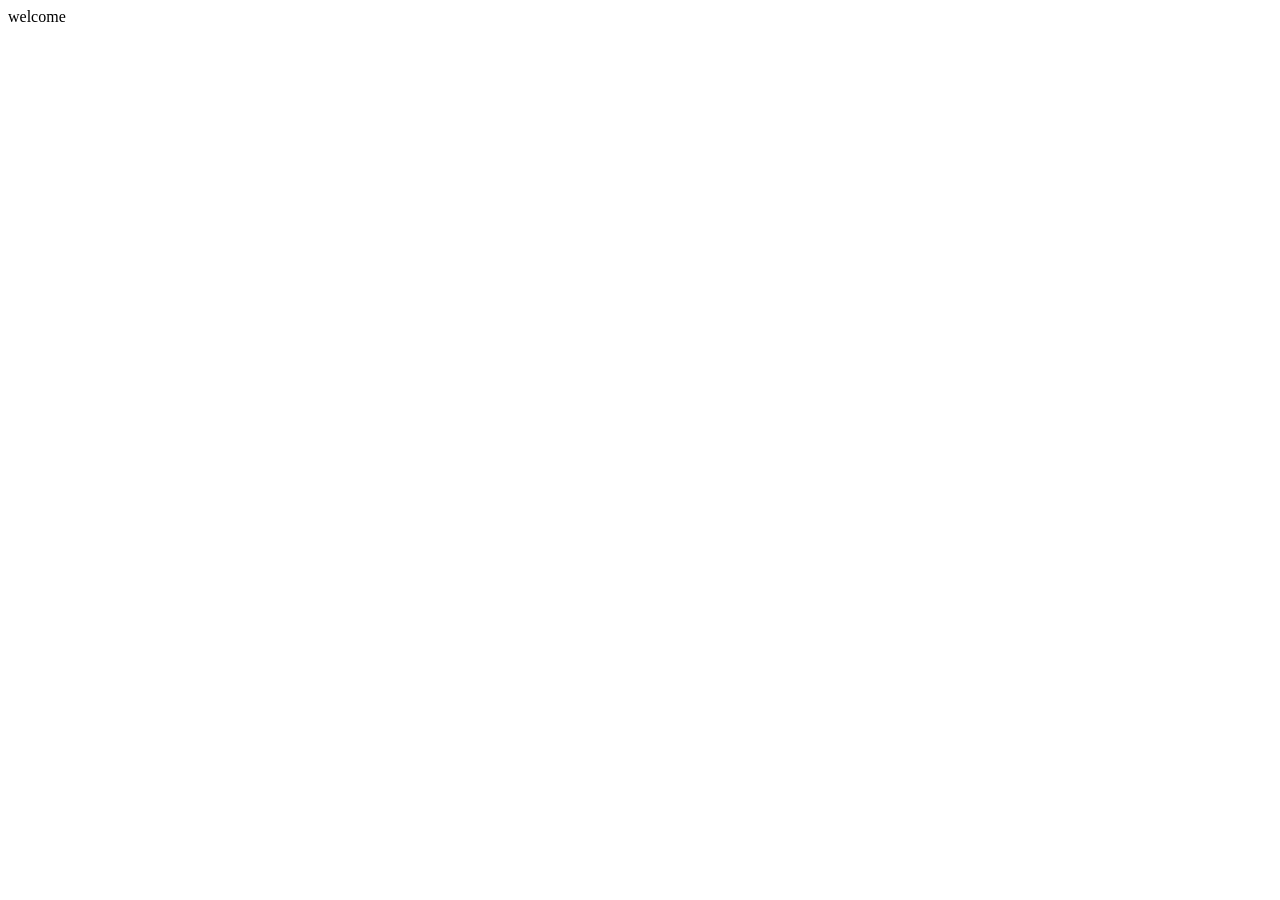
==== index.html @ 72c64ffb "Rename Pestaña Principal.html to index.html" ====
<!DOCTYPE html>
<html lang="en">
<head>
  <meta charset="UTF-8">
  <meta name="viewport" content="width=device-width, initial-scale=1.0">
  <link rel="stylesheet" href="estilos_pestaña_principal.css">
  <title>N-Ligeras</title>
</head>
<body>
  welcome
  <script src="js_pestaña_principal.js"></script>
</body>
</html>
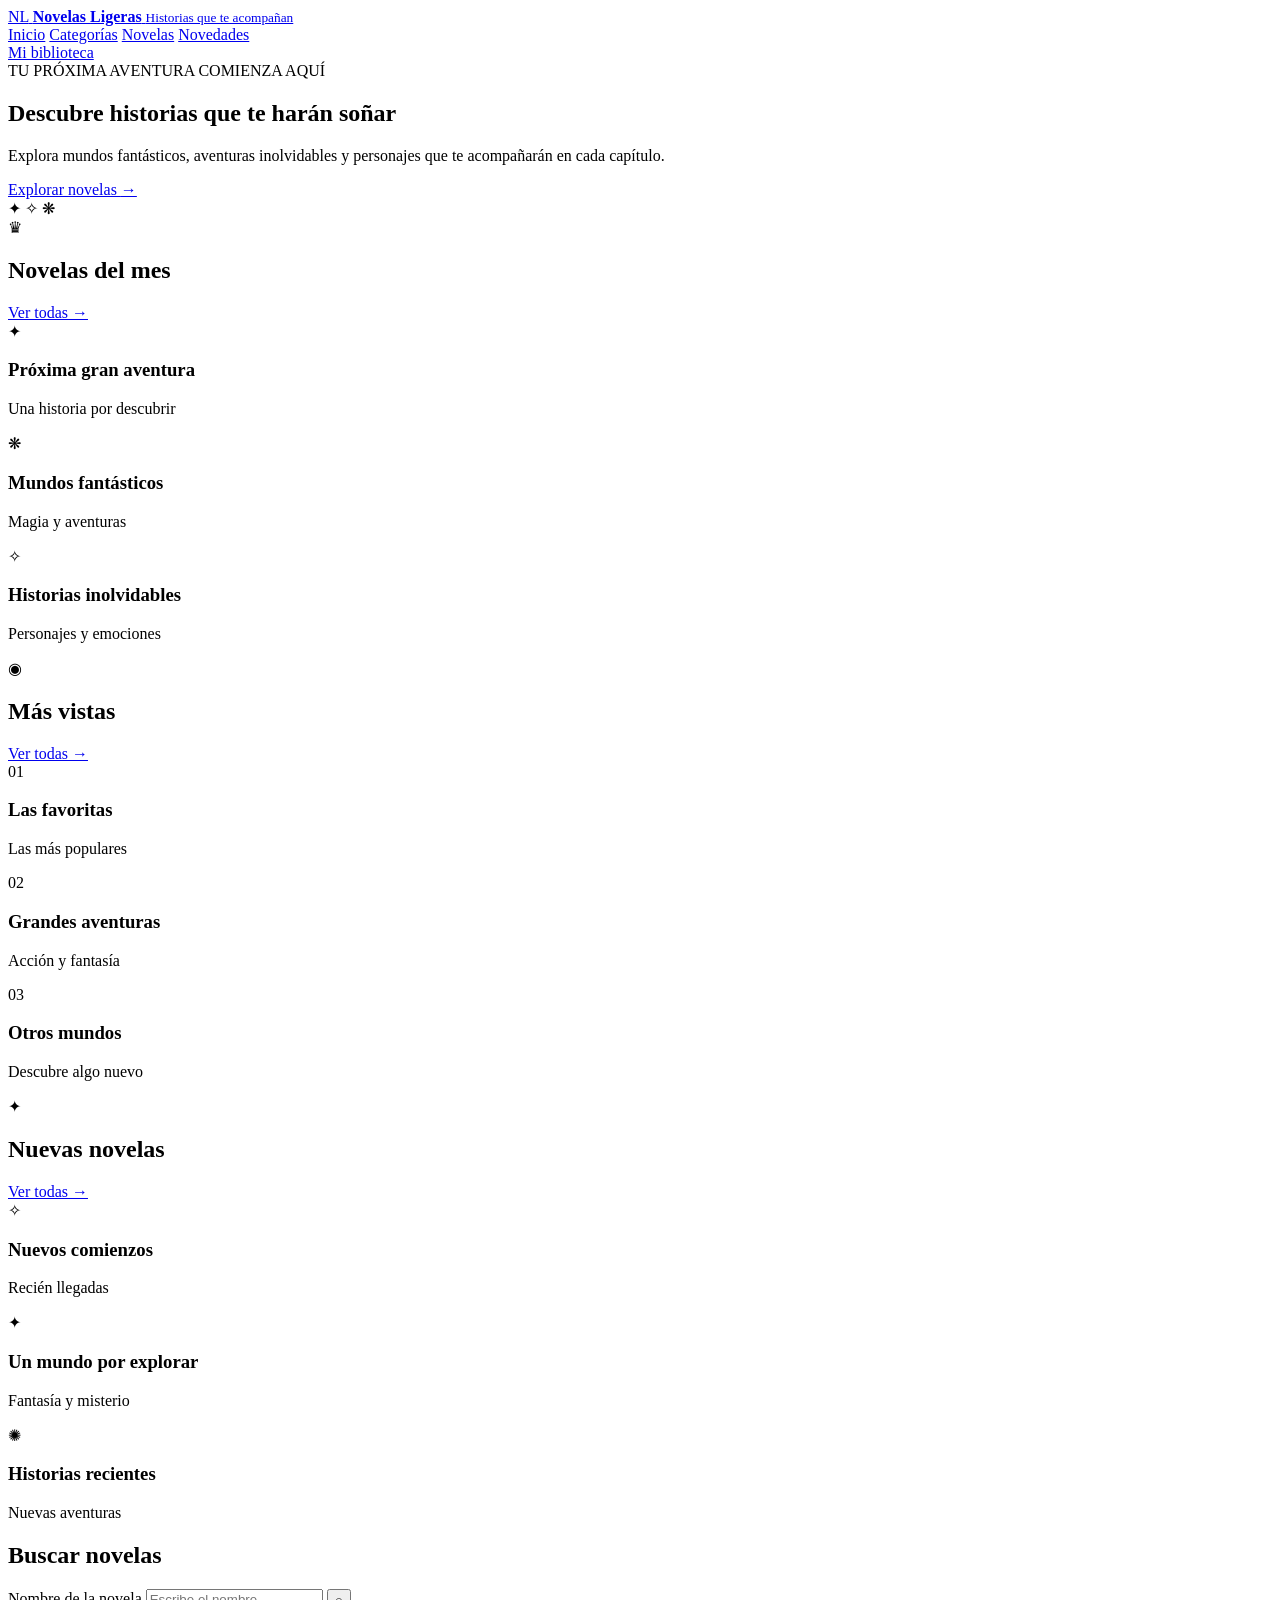
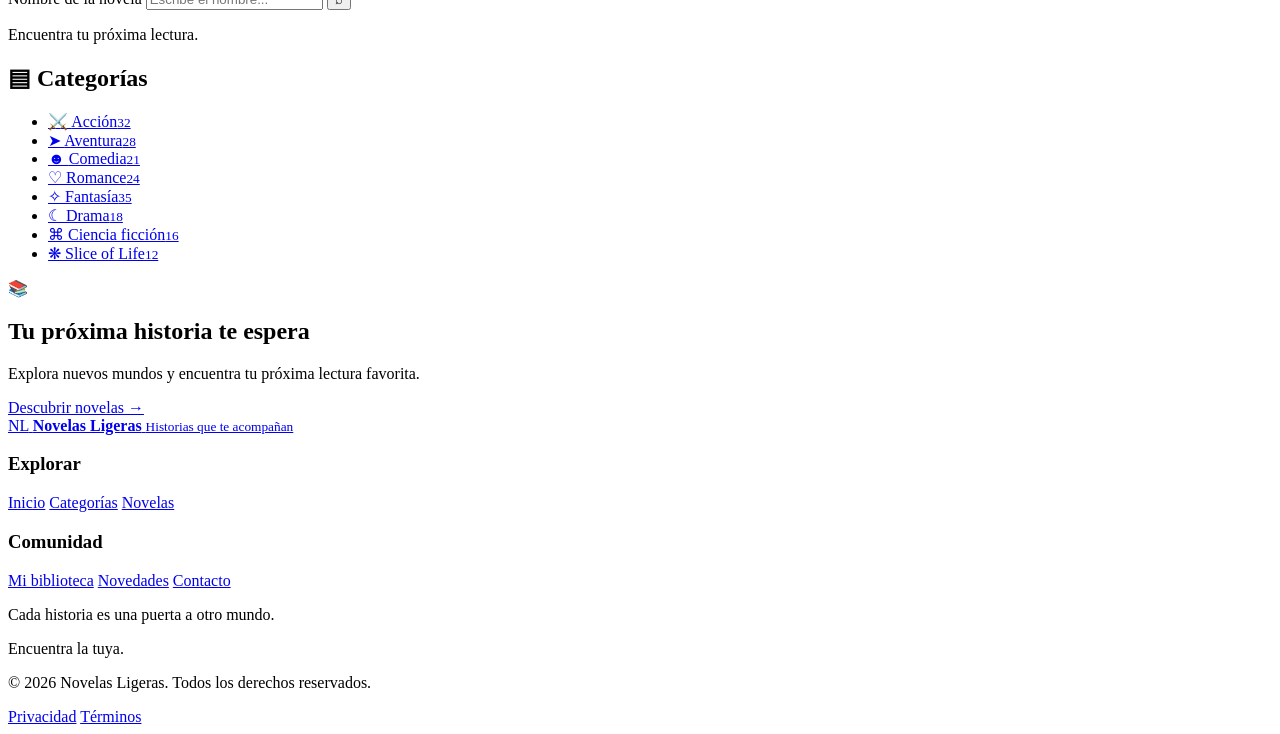
==== commit 51b764d9: "Change language to Spanish and update meta tags Changed the language of the HTML document from Engli" ====
--- a/index.html
+++ b/index.html
@@ -1,13 +1,279 @@
+
 <!DOCTYPE html>
-<html lang="en">
+<html lang="es">
 <head>
   <meta charset="UTF-8">
   <meta name="viewport" content="width=device-width, initial-scale=1.0">
+  <meta name="theme-color" content="#1769d2">
+  <meta name="description" content="Descubre y explora novelas ligeras, fantasía, aventura y nuevas historias.">
+
+  <title>Novelas Ligeras | Descubre tu próxima historia</title>
+
   <link rel="stylesheet" href="estilos_pestaña_principal.css">
-  <title>N-Ligeras</title>
+  <script src="js_pestaña_principal.js" defer></script>
 </head>
+
 <body>
-  welcome
-  <script src="js_pestaña_principal.js"></script>
+
+  <!-- CABECERA -->
+  <header class="cabecera">
+    <div class="barra-navegacion">
+
+      <a href="#" class="logo">
+        <span class="logo-icono">NL</span>
+        <span class="logo-texto">
+          <strong>Novelas <span>Ligeras</span></strong>
+          <small>Historias que te acompañan</small>
+        </span>
+      </a>
+
+      <nav class="menu">
+        <a href="#inicio" class="activo">Inicio</a>
+        <a href="#categorias">Categorías</a>
+        <a href="#mes">Novelas</a>
+        <a href="#nuevas">Novedades</a>
+      </nav>
+
+      <a href="#biblioteca" class="boton-biblioteca">
+        Mi biblioteca
+      </a>
+
+    </div>
+  </header>
+
+
+  <!-- CONTENIDO PRINCIPAL -->
+  <main class="pagina" id="inicio">
+
+    <div class="contenido-principal">
+
+      <!-- BANNER -->
+      <section class="banner">
+        <div class="banner-contenido">
+          <span class="etiqueta">TU PRÓXIMA AVENTURA COMIENZA AQUÍ</span>
+
+          <h1>Descubre historias que te harán soñar</h1>
+
+          <p>
+            Explora mundos fantásticos, aventuras inolvidables
+            y personajes que te acompañarán en cada capítulo.
+          </p>
+
+          <a href="#mes" class="boton-principal">
+            Explorar novelas <span>→</span>
+          </a>
+        </div>
+
+        <div class="banner-decoracion" aria-hidden="true">
+          <span>✦</span>
+          <span>✧</span>
+          <span>❋</span>
+        </div>
+      </section>
+
+
+      <!-- NOVELAS DEL MES -->
+      <section class="seccion" id="mes">
+
+        <div class="seccion-cabecera">
+          <div>
+            <span class="seccion-icono">♛</span>
+            <h2>Novelas del mes</h2>
+          </div>
+
+          <a href="#mes" class="ver-todas">Ver todas →</a>
+        </div>
+
+        <!-- Aquí cargará las novelas tu JavaScript -->
+        <div class="contenedor">
+          <article class="tarjeta-demo">
+            <div class="portada-demo">✦</div>
+            <h3>Próxima gran aventura</h3>
+            <p>Una historia por descubrir</p>
+          </article>
+
+          <article class="tarjeta-demo">
+            <div class="portada-demo">❋</div>
+            <h3>Mundos fantásticos</h3>
+            <p>Magia y aventuras</p>
+          </article>
+
+          <article class="tarjeta-demo">
+            <div class="portada-demo">✧</div>
+            <h3>Historias inolvidables</h3>
+            <p>Personajes y emociones</p>
+          </article>
+        </div>
+
+      </section>
+
+
+      <!-- MÁS VISTAS -->
+      <section class="seccion" id="vistas">
+
+        <div class="seccion-cabecera">
+          <div>
+            <span class="seccion-icono">◉</span>
+            <h2>Más vistas</h2>
+          </div>
+
+          <a href="#vistas" class="ver-todas">Ver todas →</a>
+        </div>
+
+        <div class="contenedor-secundario">
+          <article class="tarjeta-demo">
+            <div class="portada-demo portada-dos">01</div>
+            <h3>Las favoritas</h3>
+            <p>Las más populares</p>
+          </article>
+
+          <article class="tarjeta-demo">
+            <div class="portada-demo portada-tres">02</div>
+            <h3>Grandes aventuras</h3>
+            <p>Acción y fantasía</p>
+          </article>
+
+          <article class="tarjeta-demo">
+            <div class="portada-demo portada-cuatro">03</div>
+            <h3>Otros mundos</h3>
+            <p>Descubre algo nuevo</p>
+          </article>
+        </div>
+
+      </section>
+
+
+      <!-- NOVEDADES -->
+      <section class="seccion" id="nuevas">
+
+        <div class="seccion-cabecera">
+          <div>
+            <span class="seccion-icono">✦</span>
+            <h2>Nuevas novelas</h2>
+          </div>
+
+          <a href="#nuevas" class="ver-todas">Ver todas →</a>
+        </div>
+
+        <div class="contenedor-secundario">
+          <article class="tarjeta-demo">
+            <div class="portada-demo portada-tres">✧</div>
+            <h3>Nuevos comienzos</h3>
+            <p>Recién llegadas</p>
+          </article>
+
+          <article class="tarjeta-demo">
+            <div class="portada-demo portada-cuatro">✦</div>
+            <h3>Un mundo por explorar</h3>
+            <p>Fantasía y misterio</p>
+          </article>
+
+          <article class="tarjeta-demo">
+            <div class="portada-demo portada-dos">✺</div>
+            <h3>Historias recientes</h3>
+            <p>Nuevas aventuras</p>
+          </article>
+        </div>
+
+      </section>
+
+    </div>
+
+
+    <!-- BARRA LATERAL -->
+    <aside class="barra-lateral">
+
+      <section class="panel-busqueda">
+        <h2>Buscar novelas</h2>
+
+        <form class="form-busqueda" action="#" role="search">
+          <label for="buscador" class="solo-lectores">
+            Nombre de la novela
+          </label>
+
+          <input
+            type="search"
+            id="buscador"
+            placeholder="Escribe el nombre..."
+          >
+
+          <button type="submit" aria-label="Buscar">⌕</button>
+        </form>
+
+        <p class="texto-ayuda">Encuentra tu próxima lectura.</p>
+      </section>
+
+
+      <section class="panel-categorias" id="categorias">
+        <h2><span>▤</span> Categorías</h2>
+
+        <ul class="lista-categorias">
+          <li><a href="#mes">⚔️ <span>Acción</span><small>32</small></a></li>
+          <li><a href="#mes">➤ <span>Aventura</span><small>28</small></a></li>
+          <li><a href="#mes">☻ <span>Comedia</span><small>21</small></a></li>
+          <li><a href="#mes">♡ <span>Romance</span><small>24</small></a></li>
+          <li><a href="#mes">✧ <span>Fantasía</span><small>35</small></a></li>
+          <li><a href="#mes">☾ <span>Drama</span><small>18</small></a></li>
+          <li><a href="#mes">⌘ <span>Ciencia ficción</span><small>16</small></a></li>
+          <li><a href="#mes">❋ <span>Slice of Life</span><small>12</small></a></li>
+        </ul>
+      </section>
+
+
+      <section class="panel-biblioteca" id="biblioteca">
+        <span class="biblioteca-icono">📚</span>
+        <h2>Tu próxima historia te espera</h2>
+        <p>Explora nuevos mundos y encuentra tu próxima lectura favorita.</p>
+        <a href="#mes">Descubrir novelas →</a>
+      </section>
+
+    </aside>
+
+  </main>
+
+
+  <!-- PIE DE PÁGINA -->
+  <footer class="footer">
+    <div class="footer-contenido">
+
+      <a href="#inicio" class="logo logo-footer">
+        <span class="logo-icono">NL</span>
+        <span class="logo-texto">
+          <strong>Novelas <span>Ligeras</span></strong>
+          <small>Historias que te acompañan</small>
+        </span>
+      </a>
+
+      <div class="footer-columna">
+        <h3>Explorar</h3>
+        <a href="#inicio">Inicio</a>
+        <a href="#categorias">Categorías</a>
+        <a href="#mes">Novelas</a>
+      </div>
+
+      <div class="footer-columna">
+        <h3>Comunidad</h3>
+        <a href="#biblioteca">Mi biblioteca</a>
+        <a href="#nuevas">Novedades</a>
+        <a href="mailto:contacto@ejemplo.com">Contacto</a>
+      </div>
+
+      <div class="footer-mensaje">
+        <p>Cada historia es una puerta a otro mundo.</p>
+        <span>Encuentra la tuya.</span>
+      </div>
+
+    </div>
+
+    <div class="footer-inferior">
+      <p>© 2026 Novelas Ligeras. Todos los derechos reservados.</p>
+      <div>
+        <a href="#privacidad">Privacidad</a>
+        <a href="#terminos">Términos</a>
+      </div>
+    </div>
+  </footer>
+
 </body>
 </html>
+
